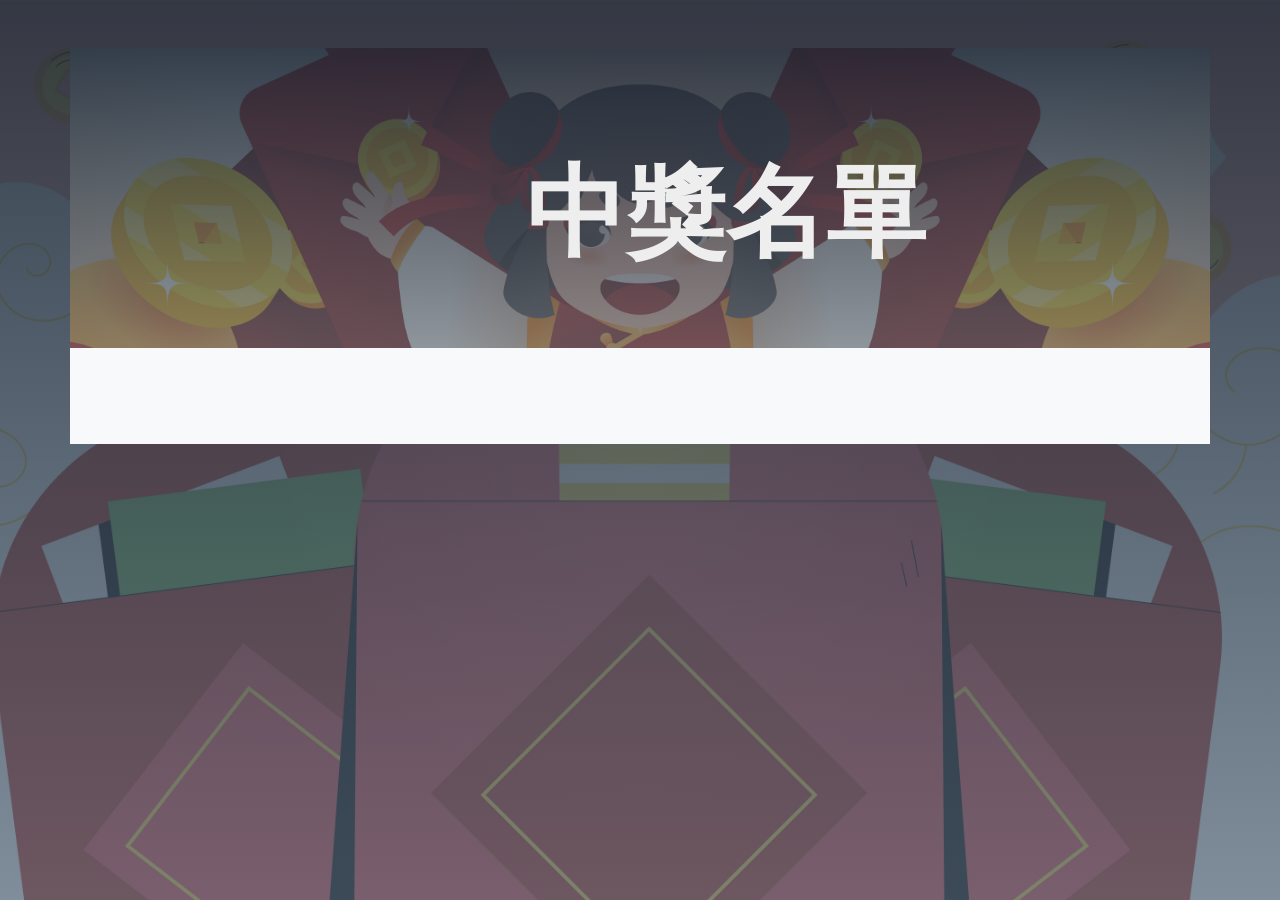
==== winnersData.html @ ce9ed639 "測試用新增" ====
<!DOCTYPE html>
<html lang="zh-Hant">
<head>
    <meta charset="UTF-8">
    <title>中獎名單</title>
    <meta name="viewport"
    content="width=device-width, initial-scale=1.0">
    <script src="https://cdn.sheetjs.com/xlsx-0.20.3/package/dist/xlsx.full.min.js"></script>
    <link href="https://cdn.jsdelivr.net/npm/bootstrap@5.3.8/dist/css/bootstrap.min.css" rel="stylesheet"
    integrity="sha384-sRIl4kxILFvY47J16cr9ZwB07vP4J8+LH7qKQnuqkuIAvNWLzeN8tE5YBujZqJLB" crossorigin="anonymous">
    <link rel="stylesheet" href="https://cdnjs.cloudflare.com/ajax/libs/animate.css/4.1.1/animate.min.css"/>
<body>
  <div class="main my-5">
      <div class="container">
          <div class="row">
              <div class="col-2 smore-img"></div>
              <div class="col-12 d-flex justify-content-center align-items-center bg-light p-5">
                  <ul id="winner-list"
                  class="fs-3 "></ul>
              </div>
          </div>
      </div>
  </div>

<style>
  body::before {
    content: '';
    position: fixed;
    inset: 0;
    z-index: -1;

    background-image:
        radial-gradient(
        circle at center,
        rgba(255,255,255,0.03),
        rgba(255,255,255,0) 50%
        ),
        linear-gradient(
        180deg,
        rgba(30,42,56,0.9),
        rgba(74,94,113,0.7)
        ),
        url('prizeimg.jpg');
    background-repeat: no-repeat, no-repeat;
    background-position: center, center;
    background-size: cover;
  }
  .smore-img {
    position: relative;
    width: 100%;
    height: 300px;
    background-image:
      radial-gradient(
        circle at center,
        rgba(189, 7, 7, 0.03),
        rgba(234, 182, 182, 0) 50%
        ),
        linear-gradient(
        180deg,
        rgba(30,42,56,0.9),
        rgba(94, 105, 114, 0.7)
        ),
    url('happynewyear.jpg');
    background-repeat: no-repeat, no-repeat;
    background-position: center, center;
    background-size: cover;
  }
  .smore-img::before {
    position: absolute;
    content: '中獎名單';
    top: 30%;
    left: 40%;
    font-size: 100px;
    font-weight: 600;
    color: #eee;
  }
ul {
  margin: 0;
  padding: 0;
  list-style: none;
  width: 100%;
}

li {
  display: flex;
  justify-content: space-between;
  padding: 10px 0;
  border-bottom: 1px solid #eee;
}

li span {
  display: inline-block;
}


.left-col {
  flex: 0 0 550px;
  font-weight: bold;
  color: #d32f2f;
}

.right-col {
  display: flex;
  justify-content: end;
  flex: 1;
  text-align: left;
}
</style>
<script>
  const list = document.getElementById('winner-list');
  const winnerData = JSON.parse(localStorage.getItem('winnerData') || '[]');

  winnerData.sort((a, b) => {
      if (a.prizeValue !== b.prizeValue) return a.prizeValue - b.prizeValue;
      return a.drawOrder - b.drawOrder;
  });

  winnerData.forEach(w => {
      const li = document.createElement('li');

      const leftText = `${w.specialBonus ?  + w.specialBonus + '' : ''}`;

      const prizeValueText = `${w.prizeAmounts ?  + w.prizeAmounts + '' : ''}`;

      const rightText = `${w.dept} - ${w.name}`;

      li.innerHTML = `
        <span class="left-col">${w.prize}【金額：${prizeValueText}${leftText}】：</span>
        <span class="right-col">${rightText}</span>
      `;
      list.appendChild(li);
  });
</script>

</body>
</html>
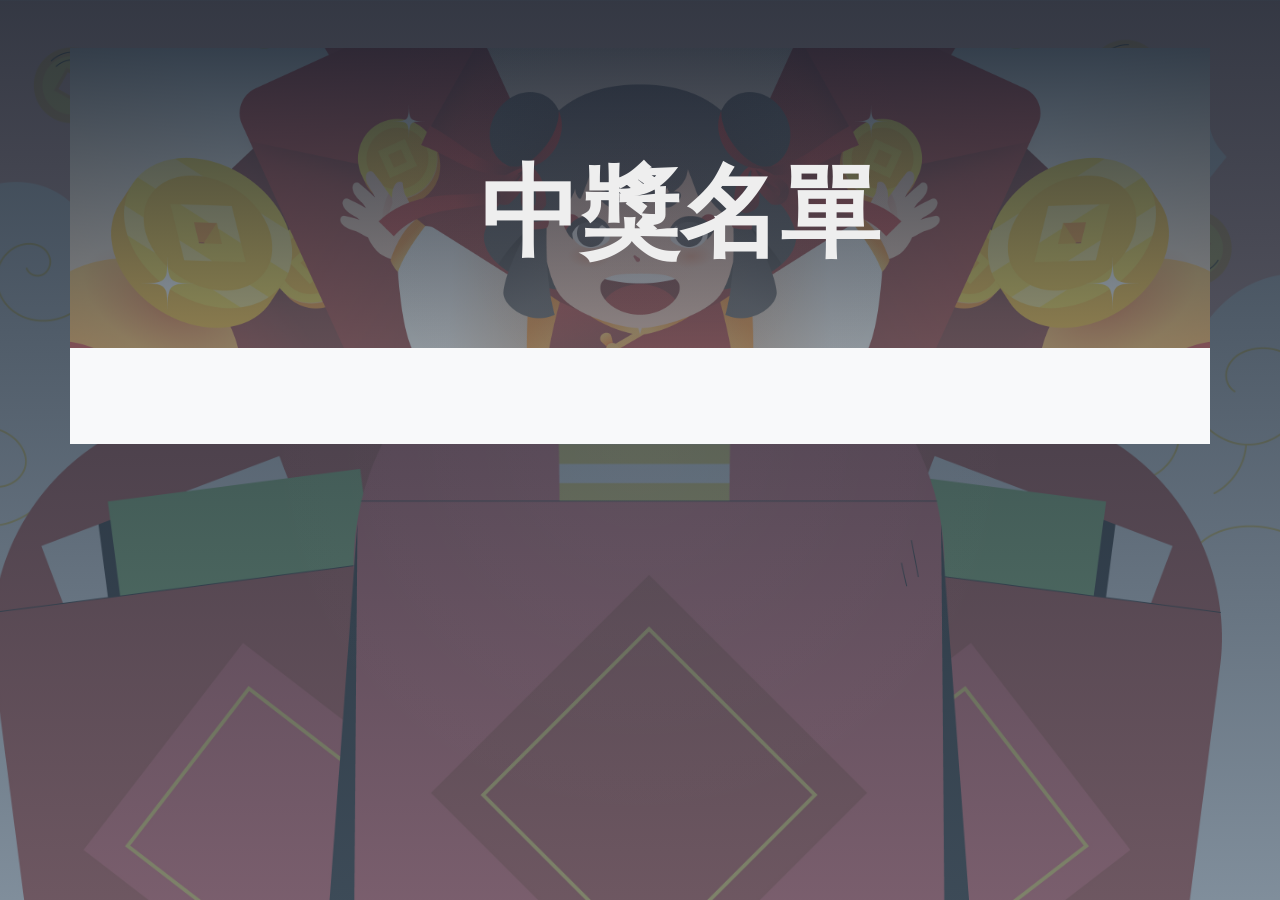
==== commit 13557de5: "補中獎名單" ====
--- a/winnersData.html
+++ b/winnersData.html
@@ -11,6 +11,7 @@
     <link rel="stylesheet" href="https://cdnjs.cloudflare.com/ajax/libs/animate.css/4.1.1/animate.min.css"/>
 <body>
   <div class="main my-5">
+    <audio id="bgm" src="./music/runrunman.mp3" loop preload="auto"></audio>
       <div class="container">
           <div class="row">
               <div class="col-2 smore-img"></div>
@@ -46,7 +47,9 @@
     background-size: cover;
   }
   .smore-img {
-    position: relative;
+    position: sticky;
+    top: 0;
+    z-index: 1000;
     width: 100%;
     height: 300px;
     background-image:
@@ -69,7 +72,7 @@
     position: absolute;
     content: '中獎名單';
     top: 30%;
-    left: 40%;
+    left: 36%;
     font-size: 100px;
     font-weight: 600;
     color: #eee;
@@ -130,6 +133,34 @@
       `;
       list.appendChild(li);
   });
+
+  const bgm = document.getElementById('bgm');
+
+  bgm.volume = 0;          // 起始音量 0
+  const targetVolume = 1; // 最終音量（自己調，0~1）
+  const fadeDuration = 3000; // 淡入時間（毫秒）
+
+  function fadeInMusic() {
+    bgm.play().catch(() => {
+    });
+
+    const stepTime = 50;
+    const step = targetVolume / (fadeDuration / stepTime);
+
+    const fadeInterval = setInterval(() => {
+      if (bgm.volume < targetVolume) {
+        bgm.volume = Math.min(bgm.volume + step, targetVolume);
+      } else {
+        clearInterval(fadeInterval);
+      }
+    }, stepTime);
+  }
+
+  document.addEventListener('click', function startOnce() {
+    fadeInMusic();
+    document.removeEventListener('click', startOnce);
+  });
+
 </script>
 
 </body>
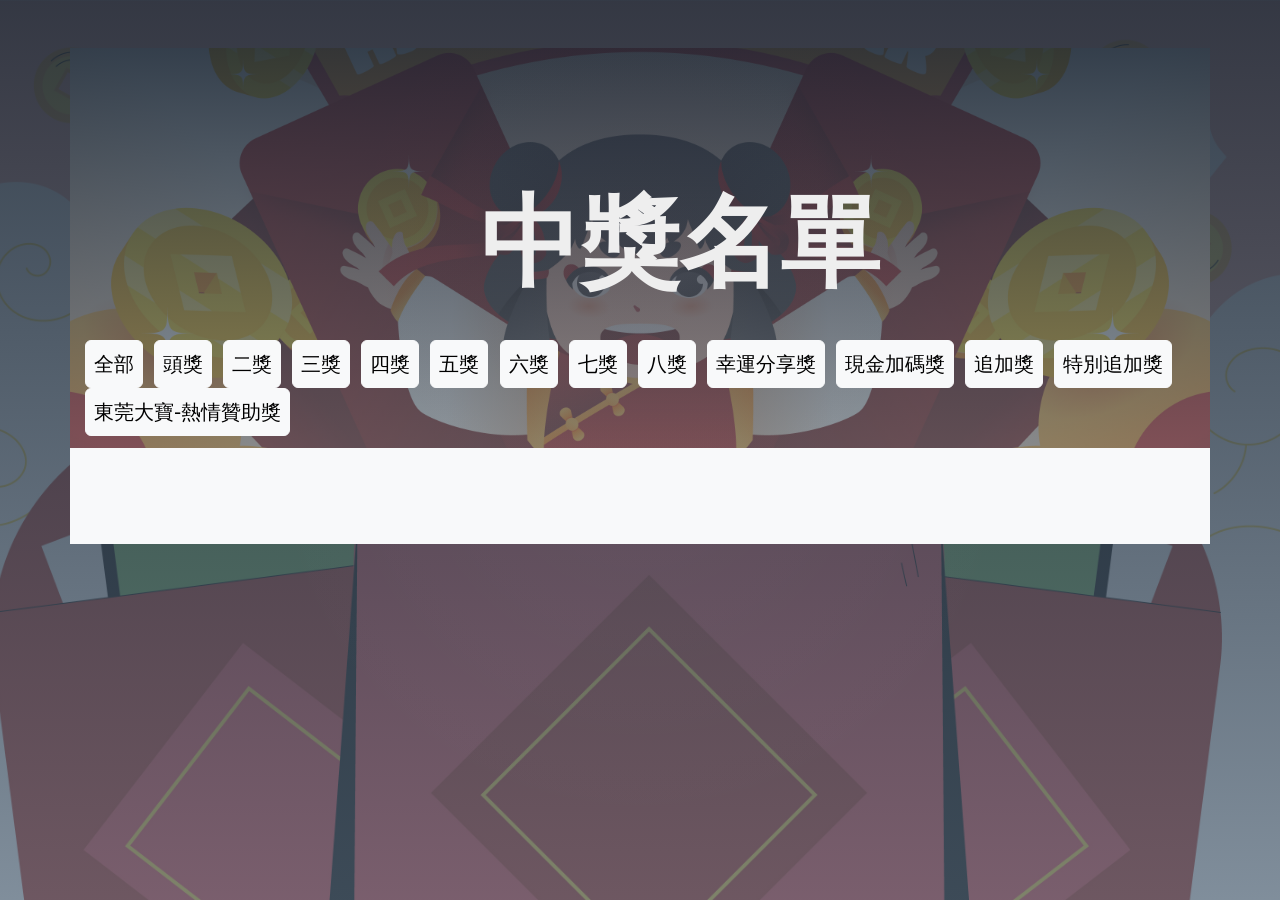
==== commit ccb8013b: "新增獎項" ====
--- a/winnersData.html
+++ b/winnersData.html
@@ -14,7 +14,24 @@
     <audio id="bgm" src="./music/runrunman.mp3" loop preload="auto"></audio>
       <div class="container">
           <div class="row">
-              <div class="col-2 smore-img"></div>
+              <div class="col-2 smore-img">
+                <div class="prize-tabs ">
+                  <button data-prize="all" class="activebtn btn btn-light">全部</button>
+                  <button data-prize="1" class="btn btn-light">頭獎</button>
+                  <button data-prize="2" class="btn btn-light">二獎</button>
+                  <button data-prize="3" class="btn btn-light">三獎</button>
+                  <button data-prize="4" class="btn btn-light">四獎</button>
+                  <button data-prize="5" class="btn btn-light">五獎</button>
+                  <button data-prize="6" class="btn btn-light">六獎</button>
+                  <button data-prize="7" class="btn btn-light">七獎</button>
+                  <button data-prize="8" class="btn btn-light">八獎</button>
+                  <button data-prize="9" class="btn btn-light">幸運分享獎</button>
+                  <button data-prize="10" class="btn btn-light">現金加碼獎</button>
+                  <button data-prize="12" class="btn btn-light">追加獎</button>
+                  <button data-prize="11" class="btn btn-light">特別追加獎</button>
+                  <button data-prize="13" class="btn btn-light">東莞大寶-熱情贊助獎</button>
+                </div>
+              </div>
               <div class="col-12 d-flex justify-content-center align-items-center bg-light p-5">
                   <ul id="winner-list"
                   class="fs-3 "></ul>
@@ -24,65 +41,35 @@
   </div>
 
 <style>
-  body::before {
-    content: '';
-    position: fixed;
-    inset: 0;
-    z-index: -1;
-
-    background-image:
-        radial-gradient(
-        circle at center,
-        rgba(255,255,255,0.03),
-        rgba(255,255,255,0) 50%
-        ),
-        linear-gradient(
-        180deg,
-        rgba(30,42,56,0.9),
-        rgba(74,94,113,0.7)
-        ),
-        url('prizeimg.jpg');
-    background-repeat: no-repeat, no-repeat;
-    background-position: center, center;
-    background-size: cover;
-  }
-  .smore-img {
-    position: sticky;
-    top: 0;
-    z-index: 1000;
-    width: 100%;
-    height: 300px;
-    background-image:
+body::before {
+  content: '';
+  position: fixed;
+  inset: 0;
+  z-index: -1;
+
+  background-image:
       radial-gradient(
-        circle at center,
-        rgba(189, 7, 7, 0.03),
-        rgba(234, 182, 182, 0) 50%
-        ),
-        linear-gradient(
-        180deg,
-        rgba(30,42,56,0.9),
-        rgba(94, 105, 114, 0.7)
-        ),
-    url('happynewyear.jpg');
-    background-repeat: no-repeat, no-repeat;
-    background-position: center, center;
-    background-size: cover;
-  }
-  .smore-img::before {
-    position: absolute;
-    content: '中獎名單';
-    top: 30%;
-    left: 36%;
-    font-size: 100px;
-    font-weight: 600;
-    color: #eee;
-  }
+      circle at center,
+      rgba(255,255,255,0.03),
+      rgba(255,255,255,0) 50%
+      ),
+      linear-gradient(
+      180deg,
+      rgba(30,42,56,0.9),
+      rgba(74,94,113,0.7)
+      ),
+      url('prizeimg.jpg');
+  background-repeat: no-repeat, no-repeat;
+  background-position: center, center;
+  background-size: cover;
+}
+
 ul {
   margin: 0;
   padding: 0;
   list-style: none;
   width: 100%;
-}
+  }
 
 li {
   display: flex;
@@ -95,11 +82,47 @@
   display: inline-block;
 }
 
-
-.left-col {
-  flex: 0 0 550px;
-  font-weight: bold;
-  color: #d32f2f;
+.smore-img {
+  position: sticky;
+  top: 0;
+  z-index: 1000;
+  width: 100%;
+  height: 400px;
+  background-image:
+    radial-gradient(
+      circle at center,
+      rgba(189, 7, 7, 0.03),
+      rgba(234, 182, 182, 0) 50%
+      ),
+      linear-gradient(
+      180deg,
+      rgba(30,42,56,0.9),
+      rgba(94, 105, 114, 0.7)
+      ),
+  url('happynewyear.jpg');
+  background-repeat: no-repeat, no-repeat;
+  background-position: center, center;
+  background-size: cover;
+}
+.smore-img::before {
+  position: absolute;
+  content: '中獎名單';
+  top: 30%;
+  left: 36%;
+  font-size: 100px;
+  font-weight: 600;
+  color: #eee;
+}
+
+.prize-tabs {
+  position: absolute;
+  bottom: 3%;
+  button {
+    font-size: 20px;
+    font-weight: 500;
+    padding: 8px;
+    margin: 0 3px;
+  }
 }
 
 .right-col {
@@ -108,6 +131,13 @@
   flex: 1;
   text-align: left;
 }
+
+.center-col {
+  display: flex;
+  justify-content: end;
+  flex: 1;
+  text-align: end;
+}
 </style>
 <script>
   const list = document.getElementById('winner-list');
@@ -116,22 +146,6 @@
   winnerData.sort((a, b) => {
       if (a.prizeValue !== b.prizeValue) return a.prizeValue - b.prizeValue;
       return a.drawOrder - b.drawOrder;
-  });
-
-  winnerData.forEach(w => {
-      const li = document.createElement('li');
-
-      const leftText = `${w.specialBonus ?  + w.specialBonus + '' : ''}`;
-
-      const prizeValueText = `${w.prizeAmounts ?  + w.prizeAmounts + '' : ''}`;
-
-      const rightText = `${w.dept} - ${w.name}`;
-
-      li.innerHTML = `
-        <span class="left-col">${w.prize}【金額：${prizeValueText}${leftText}】：</span>
-        <span class="right-col">${rightText}</span>
-      `;
-      list.appendChild(li);
   });
 
   const bgm = document.getElementById('bgm');
@@ -161,6 +175,55 @@
     document.removeEventListener('click', startOnce);
   });
 
+function renderList(data) {
+  list.innerHTML = '';
+
+  data.forEach(w => {
+    const li = document.createElement('li');
+
+    const bonusText = w.specialBonus ? `  ${w.specialBonus}` : '';
+    const amountText = w.prizeAmounts ? w.prizeAmounts : '';
+
+    const shareHTML = (w.prizeValue === 9 && w.shareToName)
+    ? `<div class="left-col">分享人：${w.shareToName}</div>`
+    : '';
+
+    li.innerHTML = `
+      <span class="left-col">
+        ${w.prize}【金額：${amountText}${bonusText}】
+      </span>
+      <span class="center-col">${shareHTML}</span>
+      <span class="right-col">
+        ${w.dept} - ${w.name}
+      </span>
+    `;
+    list.appendChild(li);
+  });
+}
+const buttons = document.querySelectorAll('.prize-tabs button');
+
+buttons.forEach(btn => {
+  btn.addEventListener('click', () => {
+
+    buttons.forEach(b => b.classList.remove('active'));
+    btn.classList.add('active');
+
+    const prize = btn.dataset.prize;
+
+    if (prize === 'all') {
+      renderList(winnerData);
+    } else {
+      const filtered = winnerData.filter(
+        w => w.prizeValue === Number(prize)
+      );
+      renderList(filtered);
+    }
+  });
+});
+renderList(winnerData);
+
+
+
 </script>
 
 </body>
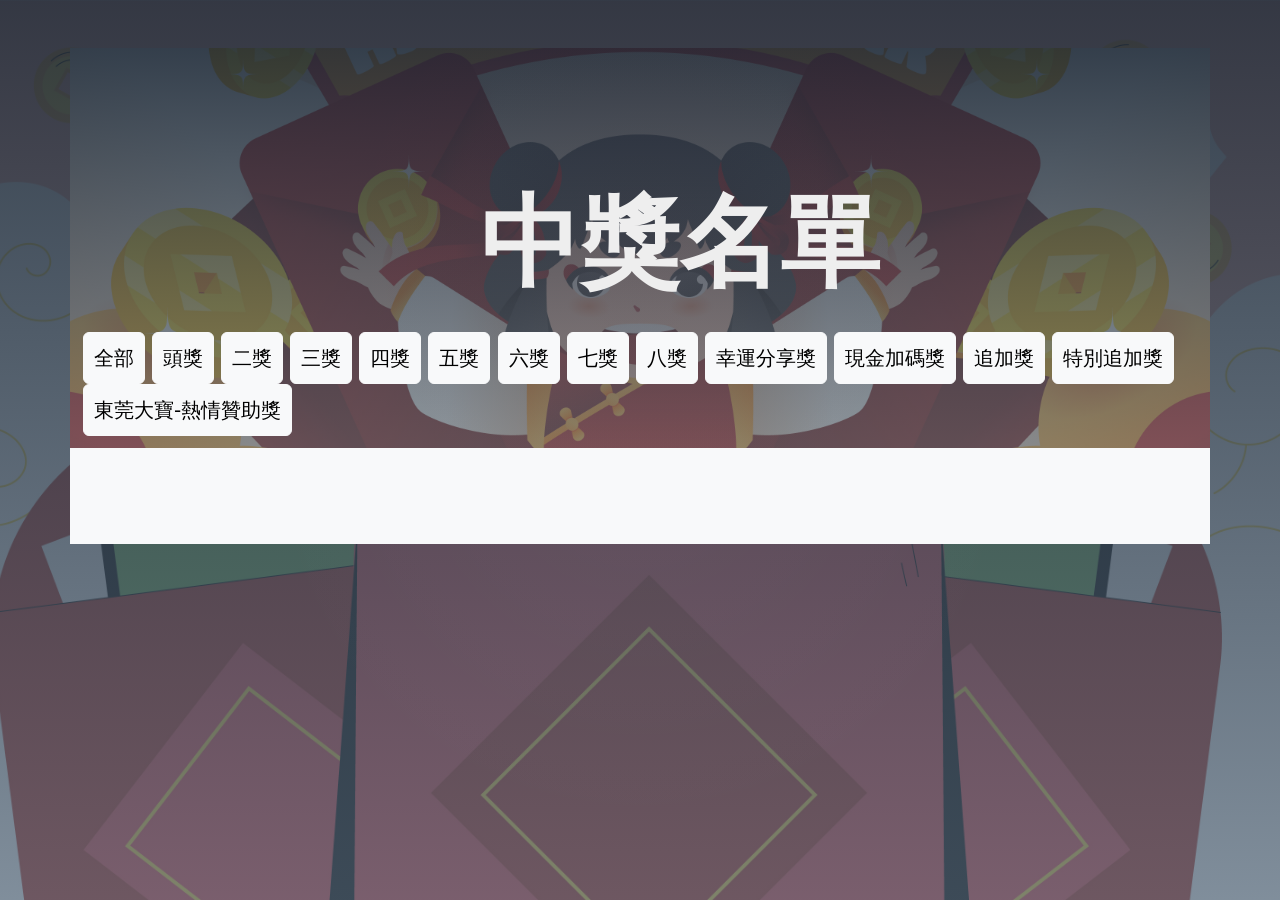
==== commit dea5cdac: "中獎名單顯示內容調整" ====
--- a/winnersData.html
+++ b/winnersData.html
@@ -120,8 +120,8 @@
   button {
     font-size: 20px;
     font-weight: 500;
-    padding: 8px;
-    margin: 0 3px;
+    padding: 10px;
+    margin: 0 1px;
   }
 }
 
@@ -190,7 +190,7 @@
 
     li.innerHTML = `
       <span class="left-col">
-        ${w.prize}【金額：${amountText}${bonusText}】
+        ${w.prize}【金額：${amountText}${bonusText}元】
       </span>
       <span class="center-col">${shareHTML}</span>
       <span class="right-col">
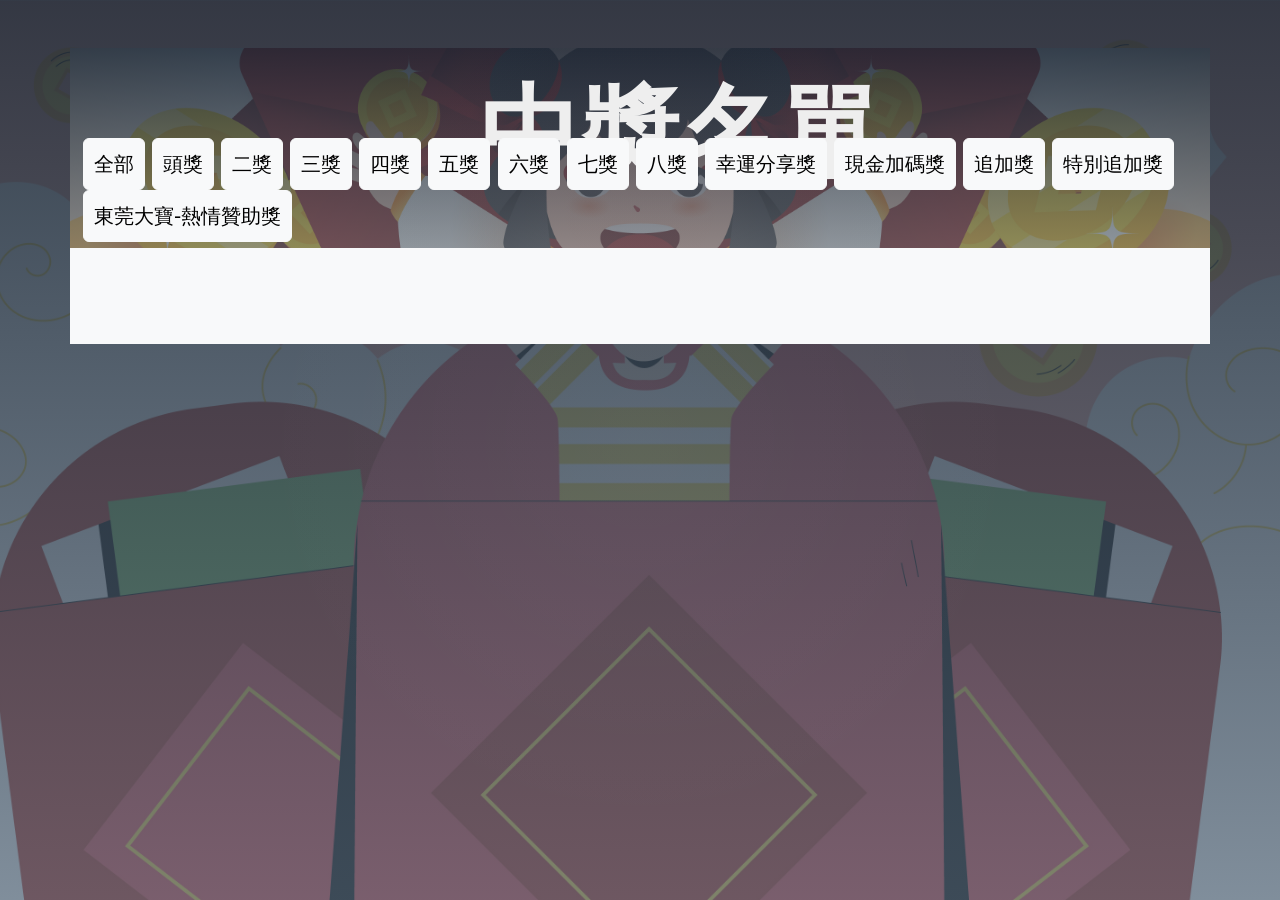
==== commit 1b0271a1: "微調大小" ====
--- a/winnersData.html
+++ b/winnersData.html
@@ -87,7 +87,7 @@
   top: 0;
   z-index: 1000;
   width: 100%;
-  height: 400px;
+  height: 200px;
   background-image:
     radial-gradient(
       circle at center,
@@ -107,7 +107,7 @@
 .smore-img::before {
   position: absolute;
   content: '中獎名單';
-  top: 30%;
+  top: 5%;
   left: 36%;
   font-size: 100px;
   font-weight: 600;
@@ -185,15 +185,15 @@
     const amountText = w.prizeAmounts ? w.prizeAmounts : '';
 
     const shareHTML = (w.prizeValue === 9 && w.shareToName)
-    ? `<div class="left-col">分享人：${w.shareToName}</div>`
+    ? `<div class="left-col fs-4">分享人：${w.shareToName}</div>`
     : '';
 
     li.innerHTML = `
-      <span class="left-col">
+      <span class="left-col fs-4">
         ${w.prize}【金額：${amountText}${bonusText}元】
       </span>
-      <span class="center-col">${shareHTML}</span>
-      <span class="right-col">
+      <span class="center-col fs-4">${shareHTML}</span>
+      <span class="right-col fs-4">
         ${w.dept} - ${w.name}
       </span>
     `;
